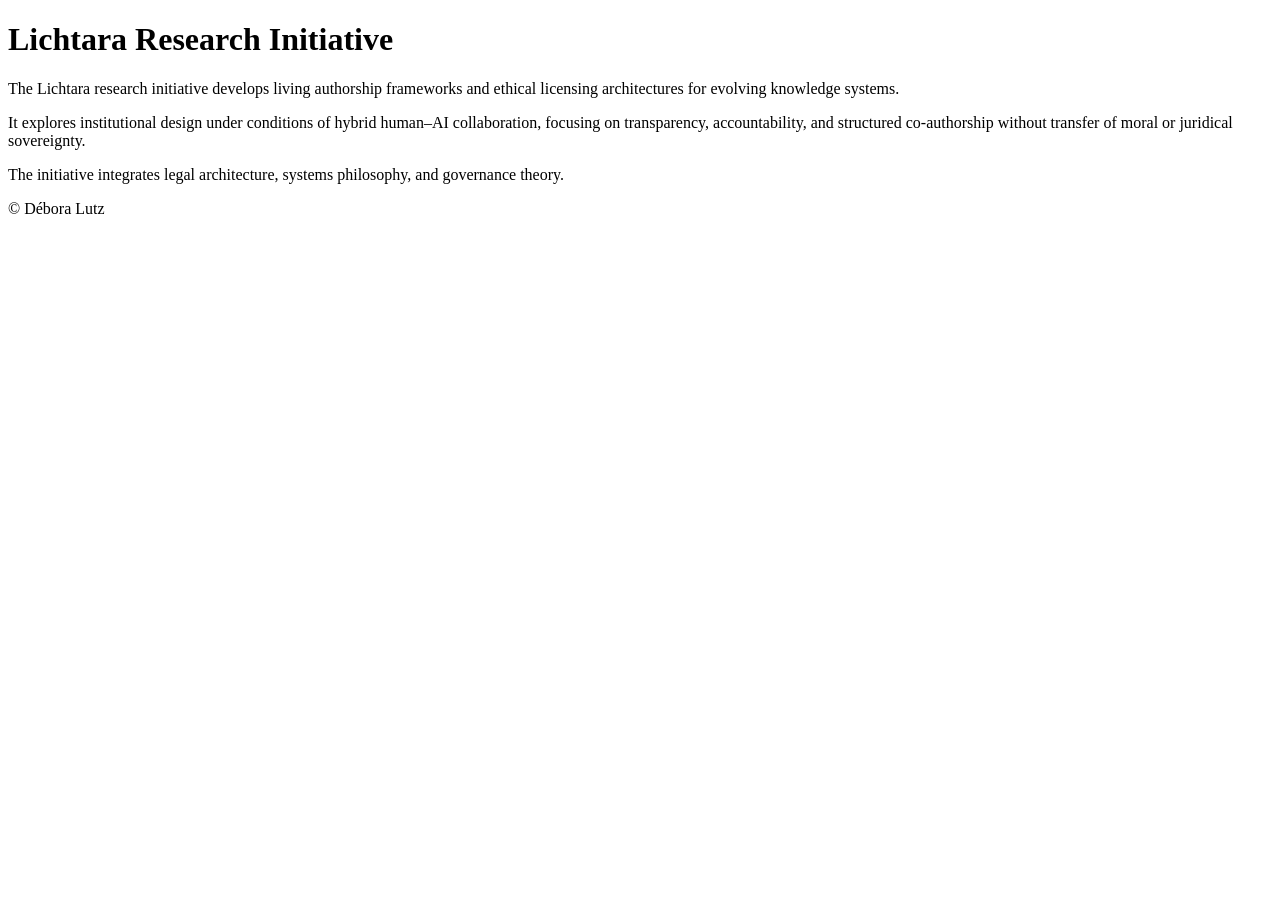
==== lichtara.html @ b64d77d5 "Create lichtara.html" ====
<!DOCTYPE html>
<html lang="en">
<head>
  <meta charset="UTF-8" />
  <meta name="viewport" content="width=device-width, initial-scale=1.0" />
  <title>Lichtara Research Initiative</title>
  <link rel="stylesheet" href="styles.css" />
</head>

<body>

<header class="header">
  <div class="container">
    <h1>Lichtara Research Initiative</h1>
  </div>
</header>

<section class="container">

  <p>
    The Lichtara research initiative develops living authorship
    frameworks and ethical licensing architectures for evolving
    knowledge systems.
  </p>

  <p>
    It explores institutional design under conditions of hybrid
    human–AI collaboration, focusing on transparency,
    accountability, and structured co-authorship without
    transfer of moral or juridical sovereignty.
  </p>

  <p>
    The initiative integrates legal architecture,
    systems philosophy, and governance theory.
  </p>

</section>

<footer class="footer">
  <div class="container">
    <p>© Débora Lutz</p>
  </div>
</footer>

</body>
</html>
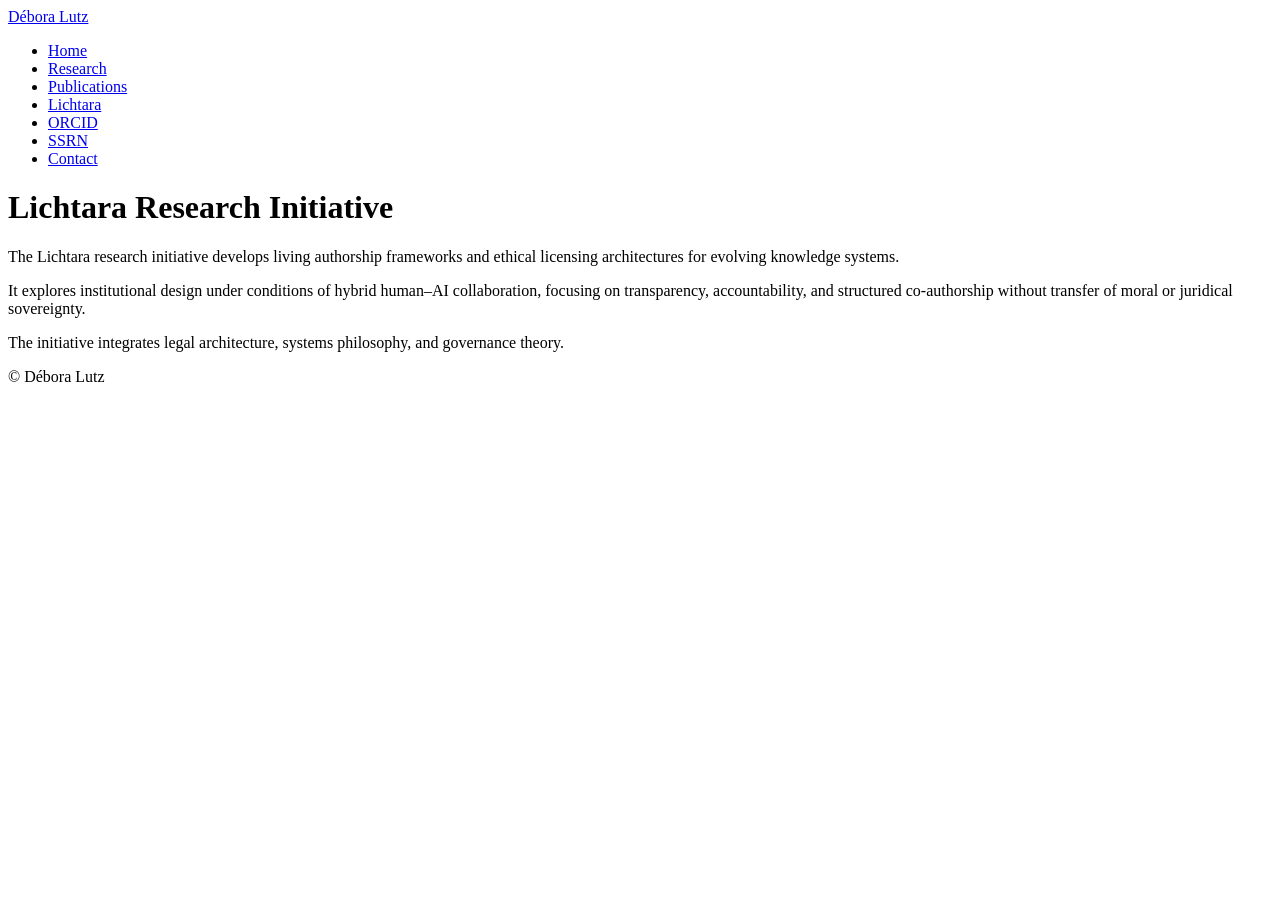
==== commit 2c060b1f: "Update lichtara.html" ====
--- a/lichtara.html
+++ b/lichtara.html
@@ -9,6 +9,22 @@
 
 <body>
 
+  <nav class="navbar">
+  <div class="container nav-container">
+    <a href="index.html" class="nav-logo">Débora Lutz</a>
+
+    <ul class="nav-links">
+      <li><a href="index.html">Home</a></li>
+      <li><a href="research.html">Research</a></li>
+      <li><a href="publications.html">Publications</a></li>
+      <li><a href="lichtara.html">Lichtara</a></li>
+      <li><a href="https://orcid.org/0009-0001-9541-1835" target="_blank">ORCID</a></li>
+      <li><a href="https://papers.ssrn.com/Sol3/Cf_Dev/AbsByAuth.cfm?per_id=10583576" target="_blank">SSRN</a></li>
+      <li><a href="mailto:info@deboralutz.com">Contact</a></li>
+    </ul>
+  </div>
+</nav>
+  
 <header class="header">
   <div class="container">
     <h1>Lichtara Research Initiative</h1>
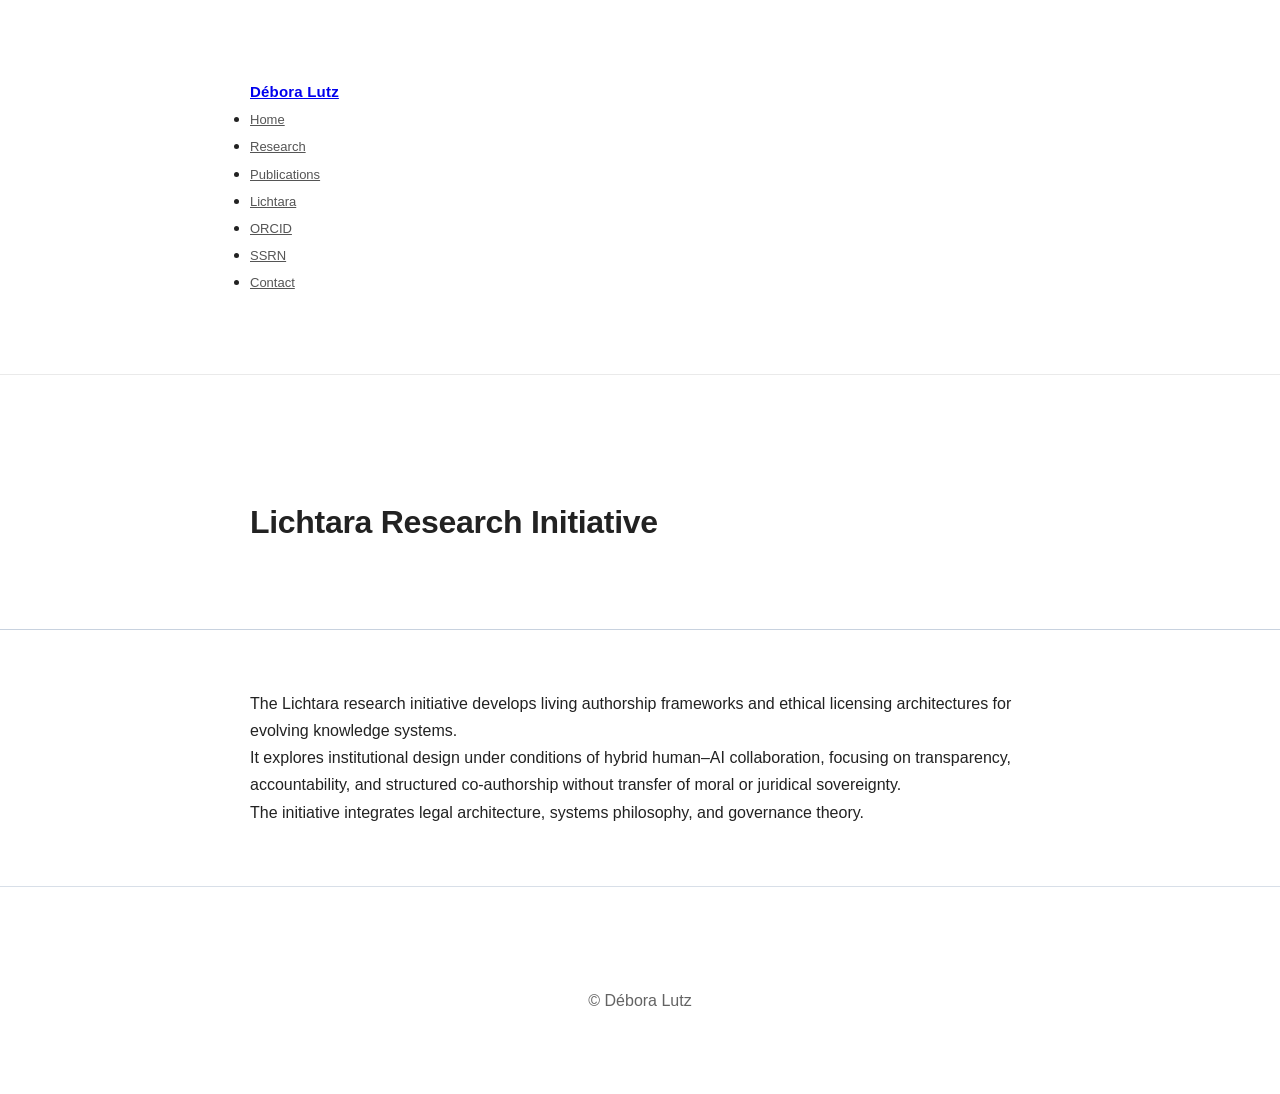
==== commit eec367e7: "Update lichtara.html" ====
--- a/lichtara.html
+++ b/lichtara.html
@@ -5,6 +5,7 @@
   <meta name="viewport" content="width=device-width, initial-scale=1.0" />
   <title>Lichtara Research Initiative</title>
   <link rel="stylesheet" href="styles.css" />
+  <meta name="description" content="Structural political theory and hybrid systems governance. Research on the minimal conditions of governability under distributed human and artificial agency.">
 </head>
 
 <body>
--- a/styles.css
+++ b/styles.css
@@ -0,0 +1,176 @@
+/* PALETA CLARA, EDITORIAL */
+:root {
+    --azul-profundo: #142A3F;
+    --cinza-perolado: #C8D2DF;
+    --branco-tecnico: #F7F9FB;
+    --dourado-suave: #D8B980;
+
+    --font: 'Inter', sans-serif;
+}
+
+* {
+    margin: 0;
+    padding: 0;
+    box-sizing: border-box;
+}
+
+body {
+  font-family: 'Inter', sans-serif;
+  font-weight: 400;
+  line-height: 1.7;
+  color: #222;
+}
+
+h1, h2, h3 {
+  font-weight: 600;
+  letter-spacing: -0.3px;
+}
+
+.container {
+  max-width: 820px;
+  margin: 0 auto;
+  padding: 60px 20px;
+}
+
+.lead {
+  font-size: 18px;
+  font-weight: 500;
+  margin-bottom: 28px;
+}
+
+/* HEADER */
+.header {
+    padding: 60px 0 20px;
+    border-bottom: 1px solid var(--cinza-perolado);
+}
+
+.name {
+    font-size: 2.8rem;
+    font-weight: 600;
+}
+
+.role {
+    color: var(--azul-profundo);
+    opacity: 0.7;
+    margin-top: 8px;
+}
+
+/* ABOUT */
+.about {
+    display: flex;
+    flex-wrap: wrap;
+    gap: 40px;
+    align-items: center;
+}
+
+.photo {
+    width: 220px;
+    height: 220px;
+    border-radius: 8px;
+    background: var(--cinza-perolado);
+    background-size: cover;
+    background-position: center;
+}
+
+.photo {
+    background-image: url('./assets/profile.jpg');
+}
+
+.about .text {
+    flex: 1;
+}
+
+.about h2 {
+    font-size: 1.8rem;
+    margin-bottom: 15px;
+}
+
+/* SECTIONS */
+section h2 {
+    margin-bottom: 20px;
+    font-size: 1.7rem;
+    border-left: 4px solid var(--dourado-suave);
+    padding-left: 10px;
+}
+
+.list {
+    list-style: none;
+}
+
+.list li {
+    margin-bottom: 10px;
+    padding-left: 18px;
+    position: relative;
+}
+
+.list li::before {
+    content: "";
+    width: 6px;
+    height: 6px;
+    background: var(--dourado-suave);
+    border-radius: 50%;
+    position: absolute;
+    left: 0;
+    top: 9px;
+}
+
+/* CONTACT */
+.contact .email {
+    font-weight: 600;
+}
+
+.social {
+    margin-top: 10px;
+    display: flex;
+    gap: 20px;
+}
+
+.social a {
+    text-decoration: none;
+    color: var(--azul-profundo);
+    font-weight: 500;
+    border-bottom: 1px solid transparent;
+    transition: 0.2s;
+}
+
+.social a:hover {
+    border-bottom: 1px solid var(--dourado-suave);
+}
+
+/* FOOTER */
+.footer {
+    text-align: center;
+    padding: 40px 0 20px;
+    border-top: 1px solid var(--cinza-perolado);
+    opacity: 0.7;
+}
+
+/* NAVIGATION BAR */
+
+.navbar {
+  width: 100%;
+  border-bottom: 1px solid #eaeaea;
+  padding: 18px 0;
+  background-color: #ffffff;
+  position: sticky;
+  top: 0;
+  z-index: 1000;
+}
+
+.nav-logo {
+  font-weight: 600;
+  font-size: 15px;
+  letter-spacing: 0.2px;
+}
+
+.nav-links a {
+  font-size: 13px;
+  color: #555;
+}
+
+.nav-links a:hover {
+  color: #000;
+}
+
+
+
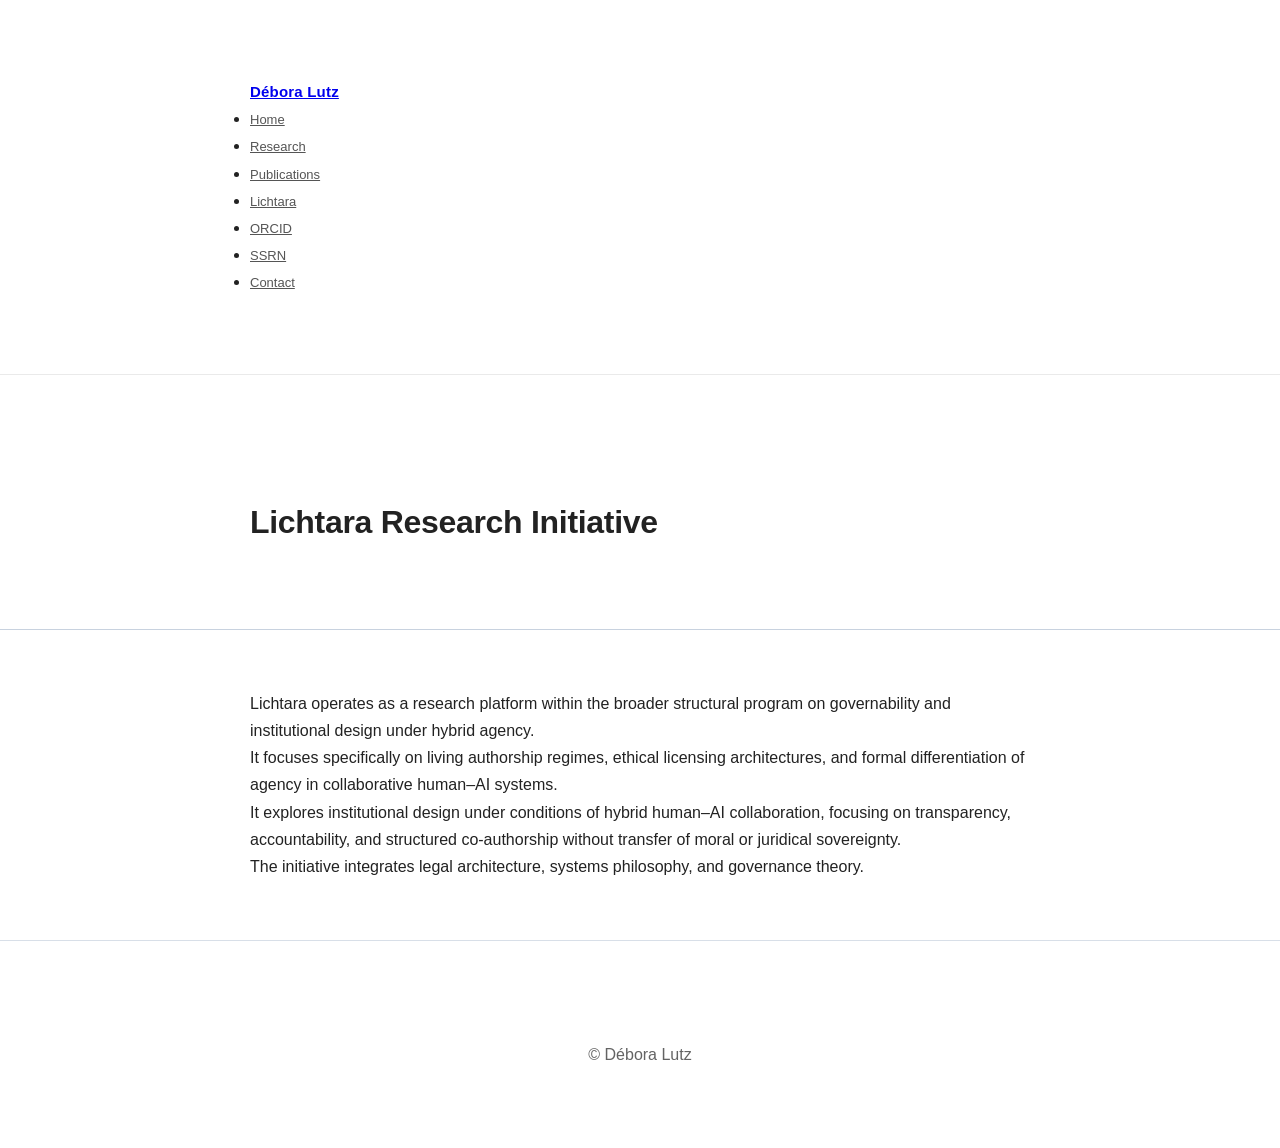
==== commit 2f12a7c6: "Update lichtara.html" ====
--- a/lichtara.html
+++ b/lichtara.html
@@ -34,11 +34,16 @@
 
 <section class="container">
 
-  <p>
-    The Lichtara research initiative develops living authorship
-    frameworks and ethical licensing architectures for evolving
-    knowledge systems.
-  </p>
+<p>
+  Lichtara operates as a research platform within the broader structural
+  program on governability and institutional design under hybrid agency.
+</p>
+
+<p>
+  It focuses specifically on living authorship regimes, ethical licensing
+  architectures, and formal differentiation of agency in collaborative
+  human–AI systems.
+</p>
 
   <p>
     It explores institutional design under conditions of hybrid
